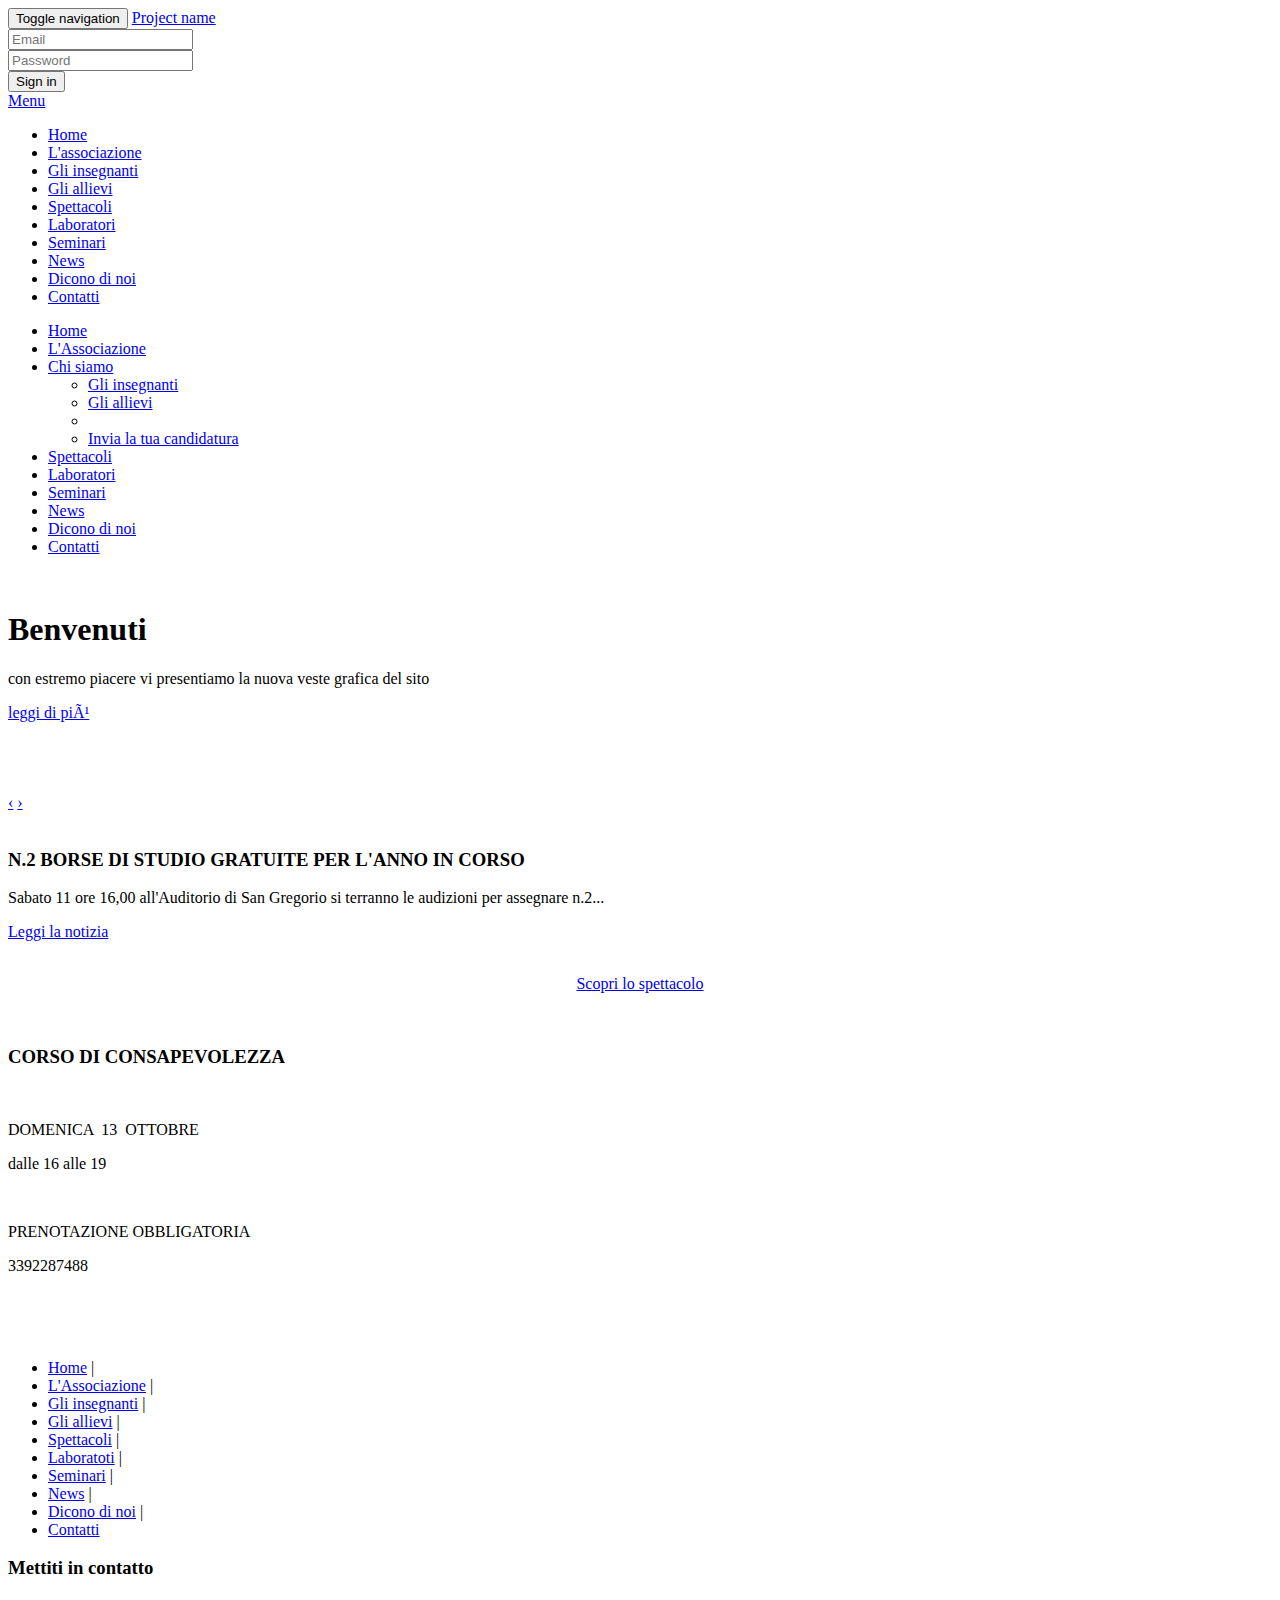
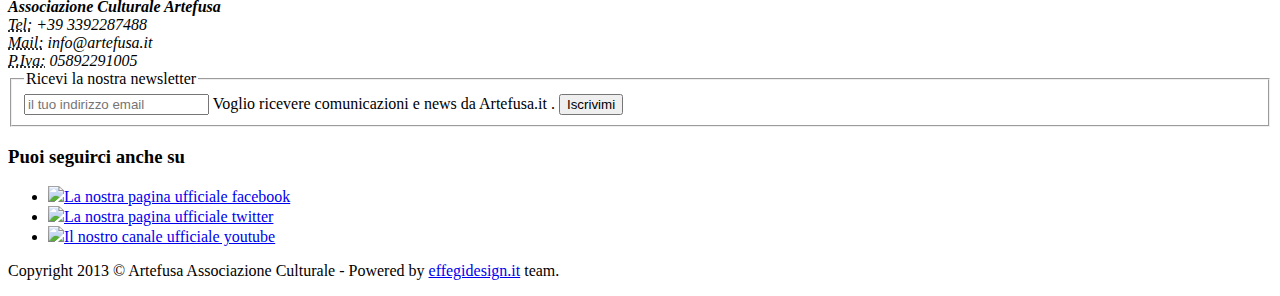
==== src/main/webapp/template.html @ 54a7e56c "page html + css" ====
<!DOCTYPE html>
<html lang="fr">
	<head>
		<meta http-equiv="Content-Type" content="text/html; charset=iso-8859-1" />
		<meta name="viewport" content="width=device-width, initial-scale=1.0" />
		<link href="bootstrap/dist/css/bootstrap.css" rel="stylesheet" media="screen" />
		<link href="darkstrap.css" rel="stylesheet" media="screen" />
		<link rel="stylesheet" href="bootstrap/dist/css/bootstrap-responsive.css" type="text/css" media="screen" />
		<link rel="stylesheet" href="artefusa.css" type="text/css" media="screen" title="master" />

		<title>test bootstrap</title>
	</head>
	<body>
		<div class="container ">
			<header class="row header-home">
				    <div class="navbar navbar-inverse navbar-fixed-top" role="navigation">
      <div class="container">
        <div class="navbar-header">
          <button type="button" class="navbar-toggle collapsed" data-toggle="collapse" data-target=".navbar-collapse">
            <span class="sr-only">Toggle navigation</span>
            <span class="icon-bar"></span>
            <span class="icon-bar"></span>
            <span class="icon-bar"></span>
          </button>
          <a class="navbar-brand" href="#">Project name</a>
        </div>
        <div class="navbar-collapse collapse">
          <form class="navbar-form navbar-right" role="form">
            <div class="form-group">
              <input type="text" placeholder="Email" class="form-control">
            </div>
            <div class="form-group">
              <input type="password" placeholder="Password" class="form-control">
            </div>
            <button type="submit" class="btn btn-success">Sign in</button>
          </form>
        </div><!--/.navbar-collapse -->
      </div>
    </div>
				
				<div class="span12">
					<div class="navbar navbar-inverse visible-phone">
	<div class="navbar-inner">
		<div class="container">
		<!-- .btn-navbar is used as the toggle for collapsed navbar content -->
			<a class="btn btn-navbar" data-toggle="collapse" data-target=".nav-collapse">
				<span class="icon-bar"></span>
				<span class="icon-bar"></span>
				<span class="icon-bar"></span>
			</a>
			<!-- Be sure to leave the brand out there if you want it shown -->
			<a class="brand" href="#">Menu</a>
			<!-- Everything you want hidden at 940px or less, place within here -->
			<div class="nav-collapse collapse">
				<ul class="nav">
					<li><a href="index.php" title="Artefusa associazione culturale">Home</a></li>
					<li><a href="associazione.php" title="chi siamo - associazione">L'associazione</a></li>
					<li><a href="insegnanti.php" title="gli insegnanti">Gli insegnanti</a></li>
					<li><a href="allievi.php" title="gli allievi">Gli allievi</a></li>
					<li><a href="spettacoli.php" title="gli spettacoli">Spettacoli</a></li>
					<li><a href="laboratori.php" title="i laboratori">Laboratori</a></li>
					<li><a href="seminari.php" title="i seminari">Seminari</a></li>
					<li><a href="news.php" title="leggi le ultime news">News</a></li>
					<li><a href="dicono-di-noi.php" title="dicono di noi">Dicono di noi</a></li>
					<li><a href="contatti.php" title="mettiti in contatto">Contatti</a></li>
				</ul>
			</div>

		</div>
	</div>
</div>					<nav id="primary-navigation" class="row hidden-phone">
						<div class="span12 tabbable">
							<ul class="nav nav-tabs ">
								<li class="active"><a href="index.php" title="homepage"><i class="icon-home icon-white"></i> Home</a></li>
								<li><a href="associazione.php" title="l'associazione" >L'Associazione</a></li>
								<li class="dropdown">
									<a class="dropdown-toggle" data-toggle="dropdown" href="#">Chi siamo <b class="caret"></b></a>
									<ul class="dropdown-menu">
									  <li><a href="insegnanti.php" title="insegnanti"><i class="icon-user"></i> Gli insegnanti</a></li>
									  <li><a href="allievi.php" title="allievi"><i class="icon-user"></i> Gli allievi</a></li>
									  <li class="divider"></li>
									  <li><a href="candidatura.php" title="invia la tua candidatura">Invia la tua candidatura</a></li>
									</ul>
								</li>
								<li><a href="spettacoli.php" title="spettacoli">Spettacoli</a></li>
								<li><a href="laboratori.php" title="laboratori">Laboratori</a></li>
								<li><a href="seminari.php" title="seminari">Seminari</a></li>
								<li><a href="news.php" title="news">News</a></li>
								<li><a href="dicono-di-noi.php" title="dicono di noi">Dicono di noi</a></li>
								<li><a href="contatti.php" title="contatti">Contatti</a></li>
							</ul>
						</div>
					</nav>
				</div>
			</header>
		
			
									
			<section class="row-fluid">
				<!-- Carousel================================================== -->
								<div id="myCarousel" class="carousel slide img-polaroid">
					<div class="carousel-inner">
												<div class="item active">
							<img src="http://www.artefusa.it/public/slideshow/slide-04.jpg" alt="" />
														<div class="container">
								<div class="carousel-caption hidden-phone">
									<h1>Benvenuti</h1>
									<p class="lead">con estremo piacere vi presentiamo la nuova veste grafica del sito</p>
																		<a class="btn btn-inverse" href="http://www.artefusa.it/dettaglio-news.php?id=6">leggi di più</a>
																	</div>
							</div>
													</div>
												<div class="item ">
							<img src="http://www.artefusa.it/public/slideshow/slide-01.jpg" alt="" />
													</div>
												<div class="item ">
							<img src="http://www.artefusa.it/public/slideshow/slide-02.jpg" alt="" />
													</div>
												<div class="item ">
							<img src="http://www.artefusa.it/public/slideshow/slide-03.jpg" alt="" />
													</div>
												<div class="item ">
							<img src="http://www.artefusa.it/public/Io%20in%20valigia/ale%201.jpg" alt="" />
													</div>
											</div>
					<a class="left carousel-control" href="#myCarousel" data-slide="prev">&lsaquo;</a>
					<a class="right carousel-control" href="#myCarousel" data-slide="next">&rsaquo;</a>
				</div><!-- /.carousel --> 
				   
			</section>
			
			<div class="row-fluid">
				<div class="span4 well index-box">
										<div class="thumbnail">
												<img src="images/280x200.jpg" alt="" class="img-polaroid"/>
												<div class="caption">
							<h3>N.2 BORSE DI STUDIO GRATUITE PER L'ANNO IN CORSO</h3>
														<div><p>
	Sabato 11 ore 16,00 all&#39;Auditorio di San Gregorio si terranno le audizioni per assegnare n.2...</p>
</div>
							<div><a href="dettaglio-news.php?id=21" class="btn btn-small btn-inverse">Leggi la notizia</a></div>
							
						</div>
						
					</div>
									</div>
				<div class="span4 well index-box" style="text-align:center">
										<div class="thumbnail">
						<a href="dettaglio-spettacolo.php?id=17"><img src="http://www.artefusa.it/public/news/BENIGNI.png" alt="" width="280" class="img-polaroid"/></a>
						<div class="caption">
							
							<p><a href="dettaglio-spettacolo.php?id=17" class="btn btn-small btn-inverse pull-left">Scopri lo spettacolo</a></p>						</div>
					</div>
									</div>
				<div class="span4 well index-box">
										<div class="thumbnail">
						<img src="http://www.artefusa.it/public/insegnanti/Gabriella%20Saitta/.tmb/thumb_280X200_io5.png" alt="" class="img-polaroid"/>
						<div class="caption">
							<h3>CORSO DI CONSAPEVOLEZZA</h3>
							<p><p>
	&nbsp;</p>
<p>
	DOMENICA &nbsp;13 &nbsp;OTTOBRE</p>
<p>
	dalle 16 alle 19</p>
<p>
	&nbsp;</p>
<p>
	PRENOTAZIONE OBBLIGATORIA</p>
<p>
	3392287488</p>
<p>
	&nbsp;</p>
<p>
	&nbsp;</p></p>
													</div>
					</div>
									</div>
			</div>
		</div>

		<div id="footer">
	<div class="container">
		<ul class="breadcrumb well well-small footer-nav hidden-phone">
			<li><a href="index.php"><i class="icon-home icon-white"></i> Home</a> <span class="divider">|</span></li>
			<li><a href="associazione.php">L'Associazione</a> <span class="divider">|</span></li>
			<li><a href="insegnanti.php">Gli insegnanti</a> <span class="divider">|</span></li>
			<li><a href="allievi.php">Gli allievi</a> <span class="divider">|</span></li>
			<li><a href="spettacoli.php">Spettacoli</a> <span class="divider">|</span></li>
			<li><a href="laboratori.php">Laboratoti</a> <span class="divider">|</span></li>
			<li><a href="seminari.php">Seminari</a> <span class="divider">|</span></li>
			<li><a href="news.php">News</a> <span class="divider">|</span></li>
			<li><a href="dicono-di-noi.php">Dicono di noi</a> <span class="divider">|</span></li>
			<li><a href="contatti.php">Contatti</a></li>
		</ul>
	  	
		<div class="row-fluid">
			<div class="span4 well social">
				<h3>Mettiti in contatto</h3>
				<address>
					<strong>Associazione Culturale Artefusa</strong><br/>
					
					<abbr title="Telefono">Tel:</abbr> +39 3392287488<br/>
					<abbr title="Contatto email">Mail:</abbr> info@artefusa.it</br>
					<abbr title="Partita IVA">P.Iva:</abbr> 05892291005
				</address>

			</div>
			<div class="span4 well social">
				<form method='post' action='./newsletter.php'>
					<fieldset>
						<legend>Ricevi la nostra newsletter</legend>
						<input type="text" name='mail' class="input-large" placeholder="il tuo indirizzo email"/>
						<span class="help-block">Voglio ricevere comunicazioni e news da Artefusa.it .</span>
						<button type="submit" class="btn btn-inverse btn-small">Iscrivimi</button>
					</fieldset>
				</form>

			</div>
			<div class="span4 well social hidden-phone">
				<h3>Puoi seguirci anche su</h3>
				<ul class="unstyled">
					<li><a href="http://www.facebook.com" target="_blank"><img src="images/icon-facebook.png"/>La nostra pagina ufficiale facebook</a></li>
					<li><a href="http://www.twitter.com" target="_blank"><img src="images/icon-twitter.png"/>La nostra pagina ufficiale twitter</a></li>
					<li><a href="http://www.youtube.com/user/artefusa" target="_blank"><img src="images/icon-youtube.png"/>Il nostro canale ufficiale youtube</a></li>
				</ul>
			</div>
		</div>
		<p class="credit ">Copyright 2013 &copy; Artefusa Associazione Culturale - Powered by <a href="#">effegidesign.it</a> team.</p>
	</div>
</div>
<script type='text/javascript'>
	window.onload = function( ){
		if($( '#error' ).length != 0){
			setTimeout(function(){
				$('#error').fadeOut("slow", function(){$('#error').remove();});
			},3000);
		}
		if($( '#success' ).length != 0){
			setTimeout(function(){
				$('#success').fadeOut("slow", function(){$('#success').remove();});
			},3000);
		}
		if($( '#generic' ).length != 0){
			setTimeout(function(){
				$('#generic').fadeOut("slow", function(){$('#generic').remove();});
			},3000);
		}
	}
</script>
<script>
	$(".collapse").collapse();
</script>
		<!--JAVA SCRIPTS-->
		<script src="include/bootstrap/js/jquery-1.8.3.min.js"></script>
		<script src="include/bootstrap/js/bootstrap.min.js"></script>
		<script>
			$('.dropdown-toggle').dropdown();
		</script>
		<script>
      !function ($) {
        $(function(){
          // carousel demo
          $('#myCarousel').carousel()
        })
      }(window.jQuery)
    </script>
	</body>
</html>
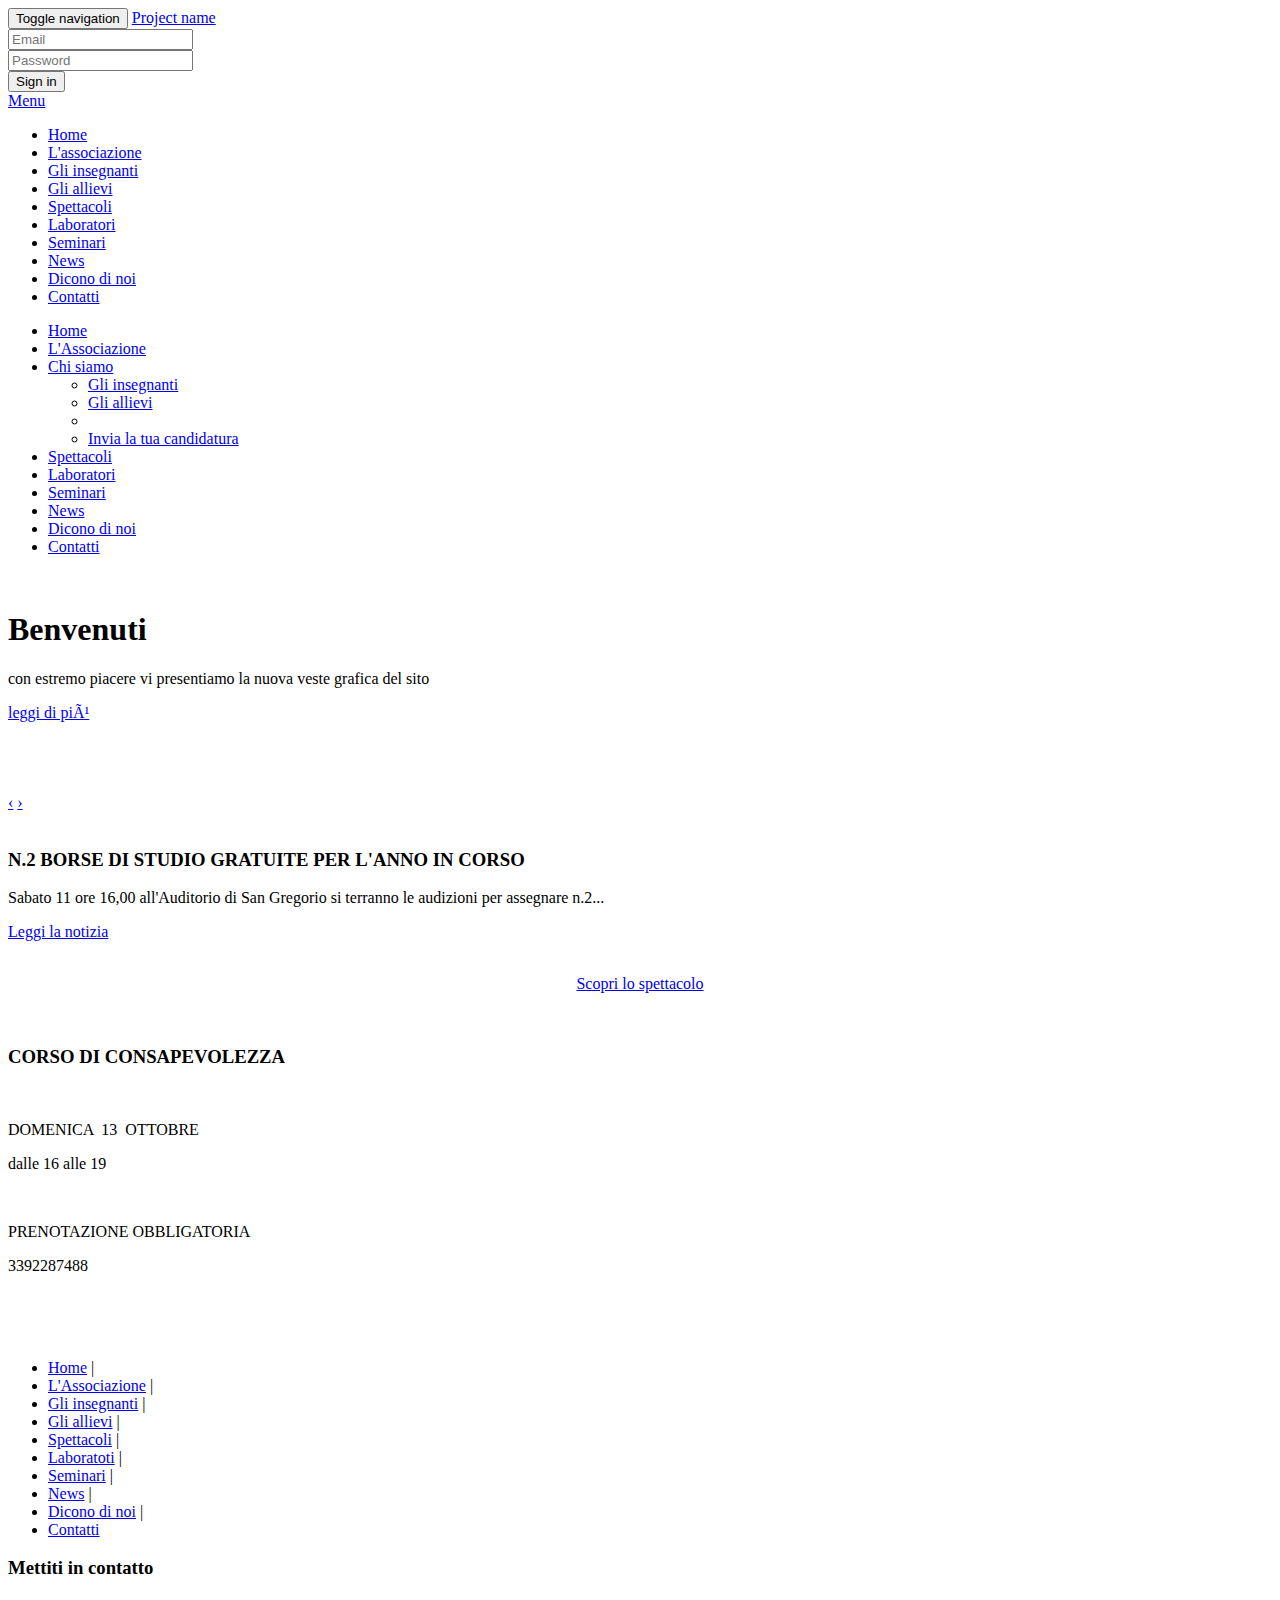
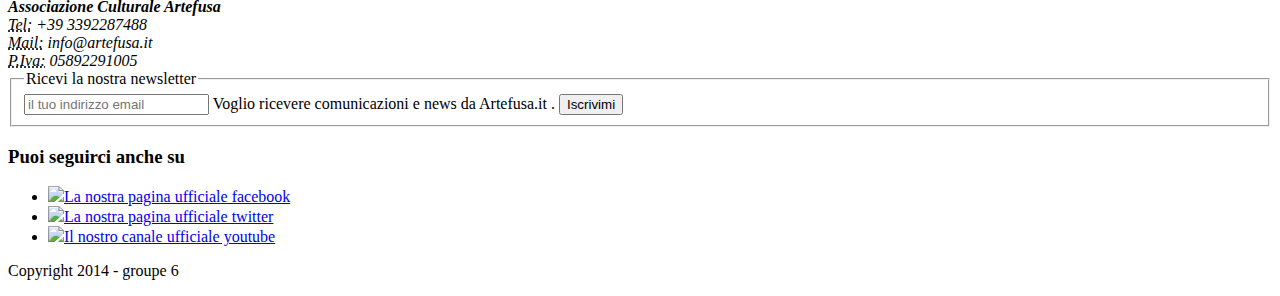
==== commit 07633923: "ajout copyright" ====
--- a/src/main/webapp/template.html
+++ b/src/main/webapp/template.html
@@ -227,7 +227,7 @@
 				</ul>
 			</div>
 		</div>
-		<p class="credit ">Copyright 2013 &copy; Artefusa Associazione Culturale - Powered by <a href="#">effegidesign.it</a> team.</p>
+		<p class="credit ">Copyright 2014 - groupe 6</p>
 	</div>
 </div>
 <script type='text/javascript'>
@@ -267,4 +267,4 @@
       }(window.jQuery)
     </script>
 	</body>
-</html>+</html>
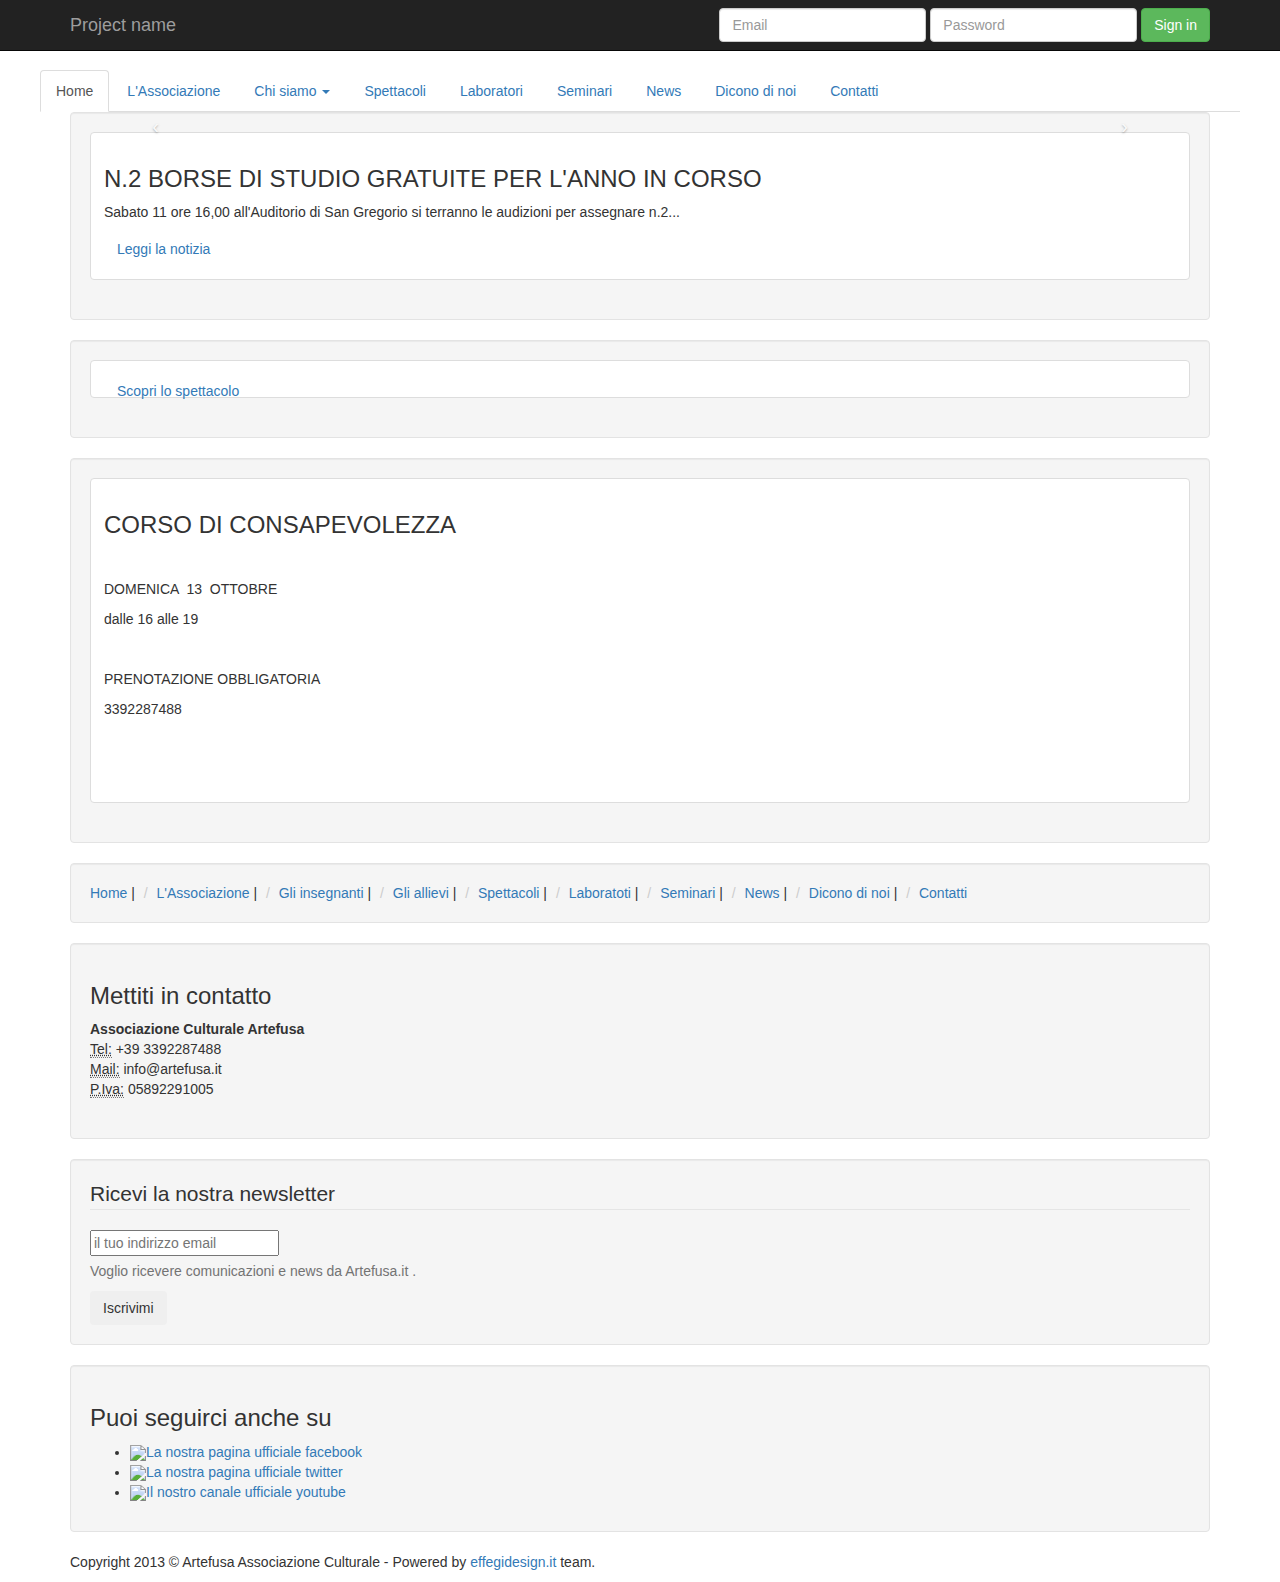
==== commit d3600cbd: "mise en place css" ====
--- a/src/main/webapp/template.html
+++ b/src/main/webapp/template.html
@@ -1,17 +1,29 @@
 
  <!DOCTYPE html>
-<html lang="fr">
+<html xmlns="http://www.w3.org/1999/xhtml"
+      xmlns:ui="http://java.sun.com/jsf/facelets"
+      xmlns:h="http://java.sun.com/jsf/html"
+      xmlns:f="http://java.sun.com/jsf/core">
 	<head>
+            <!-- Latest compiled and minified CSS -->
+<link rel="stylesheet" href="https://maxcdn.bootstrapcdn.com/bootstrap/3.2.0/css/bootstrap.min.css">
+
+<!-- Optional theme -->
+<link rel="stylesheet" href="https://maxcdn.bootstrapcdn.com/bootstrap/3.2.0/css/bootstrap-theme.min.css">
+
+<!-- Latest compiled and minified JavaScript -->
+<script src="https://maxcdn.bootstrapcdn.com/bootstrap/3.2.0/js/bootstrap.min.js"></script>
 		<meta http-equiv="Content-Type" content="text/html; charset=iso-8859-1" />
 		<meta name="viewport" content="width=device-width, initial-scale=1.0" />
-		<link href="bootstrap/dist/css/bootstrap.css" rel="stylesheet" media="screen" />
-		<link href="darkstrap.css" rel="stylesheet" media="screen" />
+		
+		<link href="css/darkstrap.css" rel="stylesheet" media="screen" />
 		<link rel="stylesheet" href="bootstrap/dist/css/bootstrap-responsive.css" type="text/css" media="screen" />
-		<link rel="stylesheet" href="artefusa.css" type="text/css" media="screen" title="master" />
+		<link rel="stylesheet" href="css/artefusa.css" type="text/css" media="screen" title="master" />
 
 		<title>test bootstrap</title>
 	</head>
 	<body>
+            <h:outputStylesheet name="bootstrap/dist/css/bootstrap.css" />
 		<div class="container ">
 			<header class="row header-home">
 				    <div class="navbar navbar-inverse navbar-fixed-top" role="navigation">
@@ -227,7 +239,7 @@
 				</ul>
 			</div>
 		</div>
-		<p class="credit ">Copyright 2014 - groupe 6</p>
+		<p class="credit ">Copyright 2013 &copy; Artefusa Associazione Culturale - Powered by <a href="#">effegidesign.it</a> team.</p>
 	</div>
 </div>
 <script type='text/javascript'>
@@ -267,4 +279,4 @@
       }(window.jQuery)
     </script>
 	</body>
-</html>
+</html>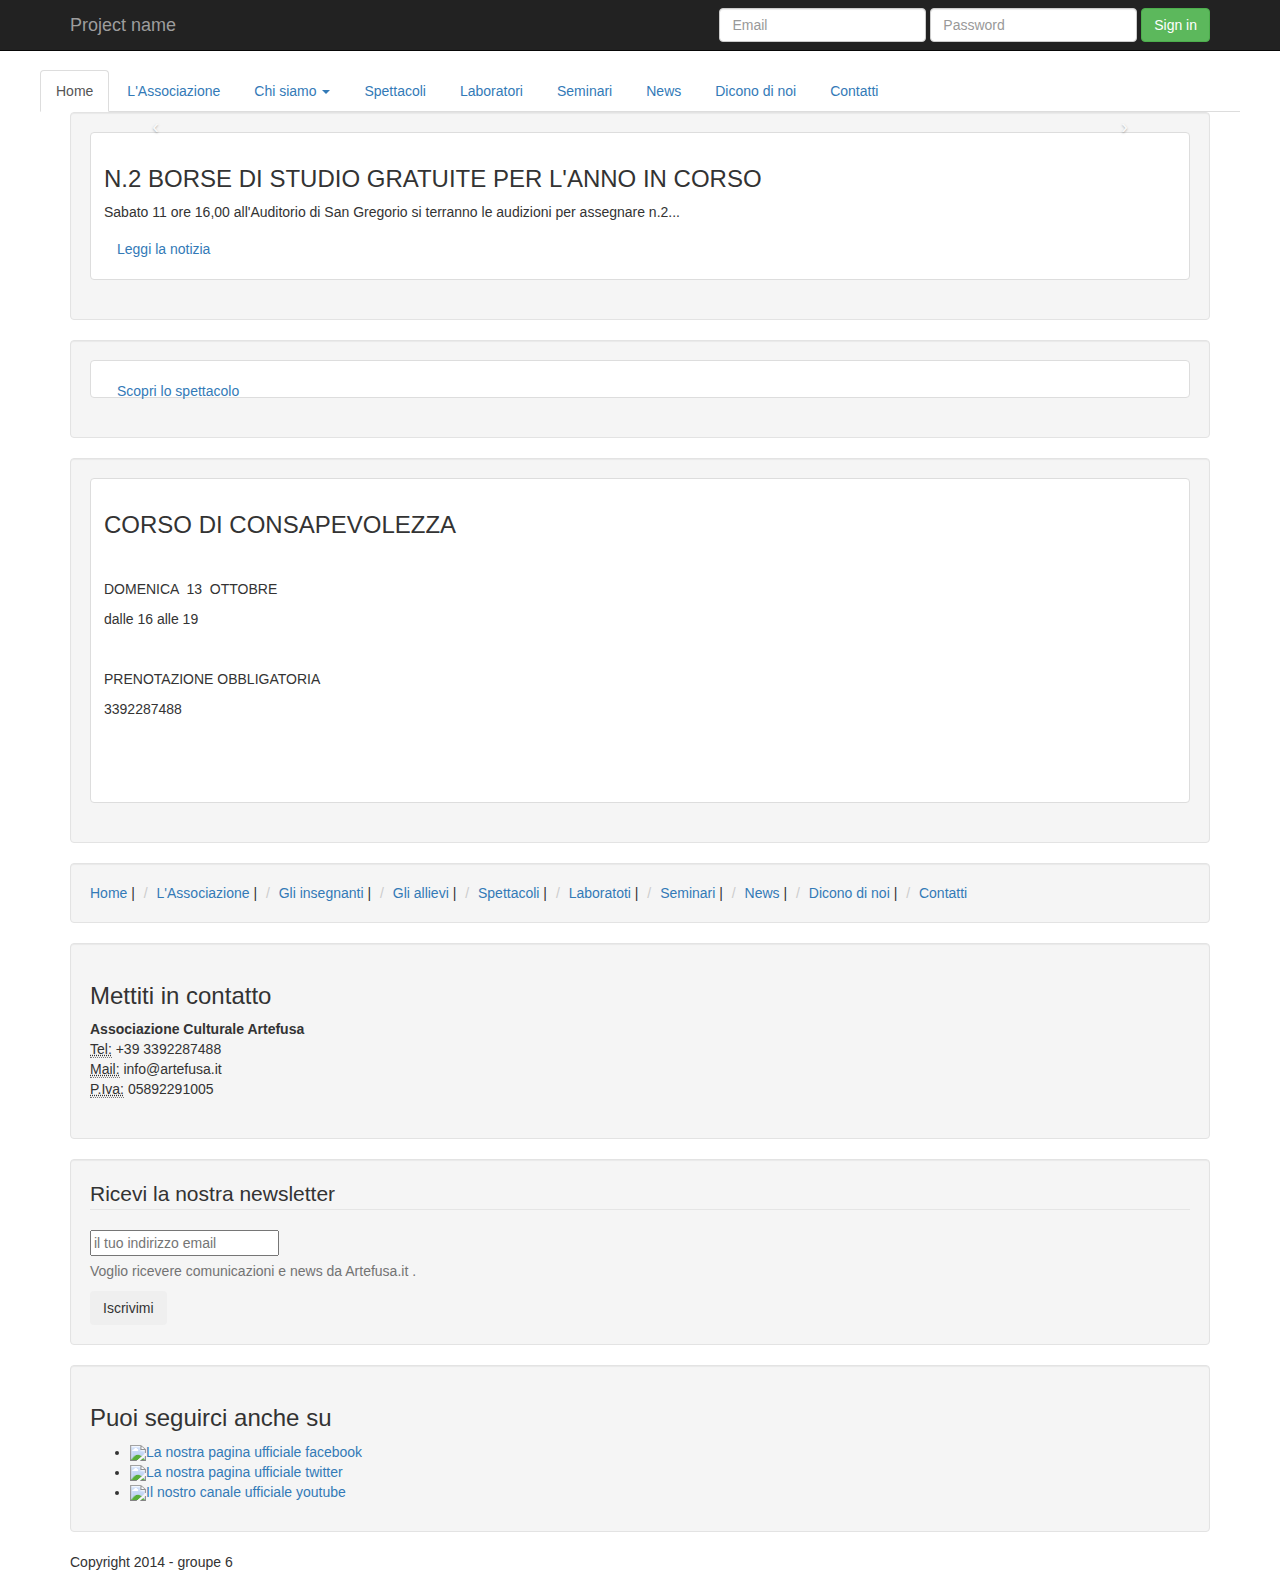
==== commit 3da4d41f: "Merge origin/master" ====
--- a/src/main/webapp/template.html
+++ b/src/main/webapp/template.html
@@ -239,7 +239,7 @@
 				</ul>
 			</div>
 		</div>
-		<p class="credit ">Copyright 2013 &copy; Artefusa Associazione Culturale - Powered by <a href="#">effegidesign.it</a> team.</p>
+		<p class="credit ">Copyright 2014 - groupe 6</p>
 	</div>
 </div>
 <script type='text/javascript'>
@@ -279,4 +279,4 @@
       }(window.jQuery)
     </script>
 	</body>
-</html>+</html>
